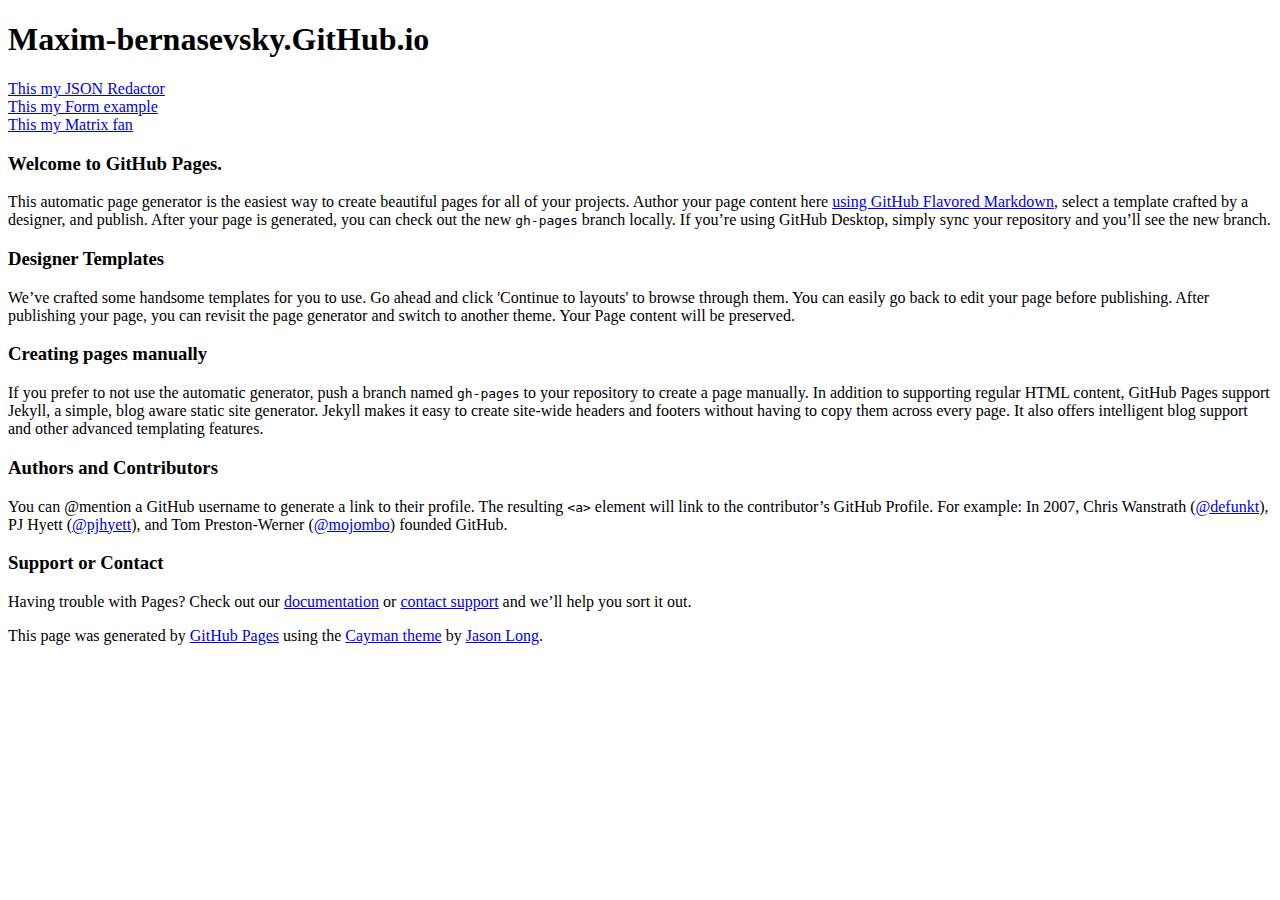
==== index.html @ 0cbd6aea "update" ====
<!DOCTYPE html>
<html lang="en-us">
  <head>
    <meta charset="UTF-8">
    <title>Maxim-bernasevsky.GitHub.io by Maxim-Bernasevsky</title>
    <meta name="viewport" content="width=device-width, initial-scale=1">
    <link rel="stylesheet" type="text/css" href="stylesheets/normalize.css" media="screen">
    <link href='https://fonts.googleapis.com/css?family=Open+Sans:400,700' rel='stylesheet' type='text/css'>
    <link rel="stylesheet" type="text/css" href="stylesheets/stylesheet.css" media="screen">
    <link rel="stylesheet" type="text/css" href="stylesheets/github-light.css" media="screen">
  </head>
  <body>
    <section class="page-header">
      <h1 class="project-name">Maxim-bernasevsky.GitHub.io</h1>
      <h2 class="project-tagline"></h2>
    </section>


    <a href="http://9166255891.myjino.ru/_pro/test/" >This my JSON Redactor</a> <br>
    <a href="http://9166255891.myjino.ru/_pro/form/" >This my Form example</a> <br>
    <a href="http://9166255891.myjino.ru/_pro/matrix/" >This my Matrix fan</a> <br>


    <section class="main-content">
      <h3>
<a id="welcome-to-github-pages" class="anchor" href="#welcome-to-github-pages" aria-hidden="true"><span aria-hidden="true" class="octicon octicon-link"></span></a>Welcome to GitHub Pages.</h3>

<p>This automatic page generator is the easiest way to create beautiful pages for all of your projects. Author your page content here <a href="https://guides.github.com/features/mastering-markdown/">using GitHub Flavored Markdown</a>, select a template crafted by a designer, and publish. After your page is generated, you can check out the new <code>gh-pages</code> branch locally. If you’re using GitHub Desktop, simply sync your repository and you’ll see the new branch.</p>

<h3>
<a id="designer-templates" class="anchor" href="#designer-templates" aria-hidden="true"><span aria-hidden="true" class="octicon octicon-link"></span></a>Designer Templates</h3>

<p>We’ve crafted some handsome templates for you to use. Go ahead and click 'Continue to layouts' to browse through them. You can easily go back to edit your page before publishing. After publishing your page, you can revisit the page generator and switch to another theme. Your Page content will be preserved.</p>

<h3>
<a id="creating-pages-manually" class="anchor" href="#creating-pages-manually" aria-hidden="true"><span aria-hidden="true" class="octicon octicon-link"></span></a>Creating pages manually</h3>

<p>If you prefer to not use the automatic generator, push a branch named <code>gh-pages</code> to your repository to create a page manually. In addition to supporting regular HTML content, GitHub Pages support Jekyll, a simple, blog aware static site generator. Jekyll makes it easy to create site-wide headers and footers without having to copy them across every page. It also offers intelligent blog support and other advanced templating features.</p>

<h3>
<a id="authors-and-contributors" class="anchor" href="#authors-and-contributors" aria-hidden="true"><span aria-hidden="true" class="octicon octicon-link"></span></a>Authors and Contributors</h3>

<p>You can @mention a GitHub username to generate a link to their profile. The resulting <code>&lt;a&gt;</code> element will link to the contributor’s GitHub Profile. For example: In 2007, Chris Wanstrath (<a href="https://github.com/defunkt" class="user-mention">@defunkt</a>), PJ Hyett (<a href="https://github.com/pjhyett" class="user-mention">@pjhyett</a>), and Tom Preston-Werner (<a href="https://github.com/mojombo" class="user-mention">@mojombo</a>) founded GitHub.</p>

<h3>
<a id="support-or-contact" class="anchor" href="#support-or-contact" aria-hidden="true"><span aria-hidden="true" class="octicon octicon-link"></span></a>Support or Contact</h3>

<p>Having trouble with Pages? Check out our <a href="https://help.github.com/pages">documentation</a> or <a href="https://github.com/contact">contact support</a> and we’ll help you sort it out.</p>

      <footer class="site-footer">

        <span class="site-footer-credits">This page was generated by <a href="https://pages.github.com">GitHub Pages</a> using the <a href="https://github.com/jasonlong/cayman-theme">Cayman theme</a> by <a href="https://twitter.com/jasonlong">Jason Long</a>.</span>
      </footer>

    </section>


  </body>
</html>
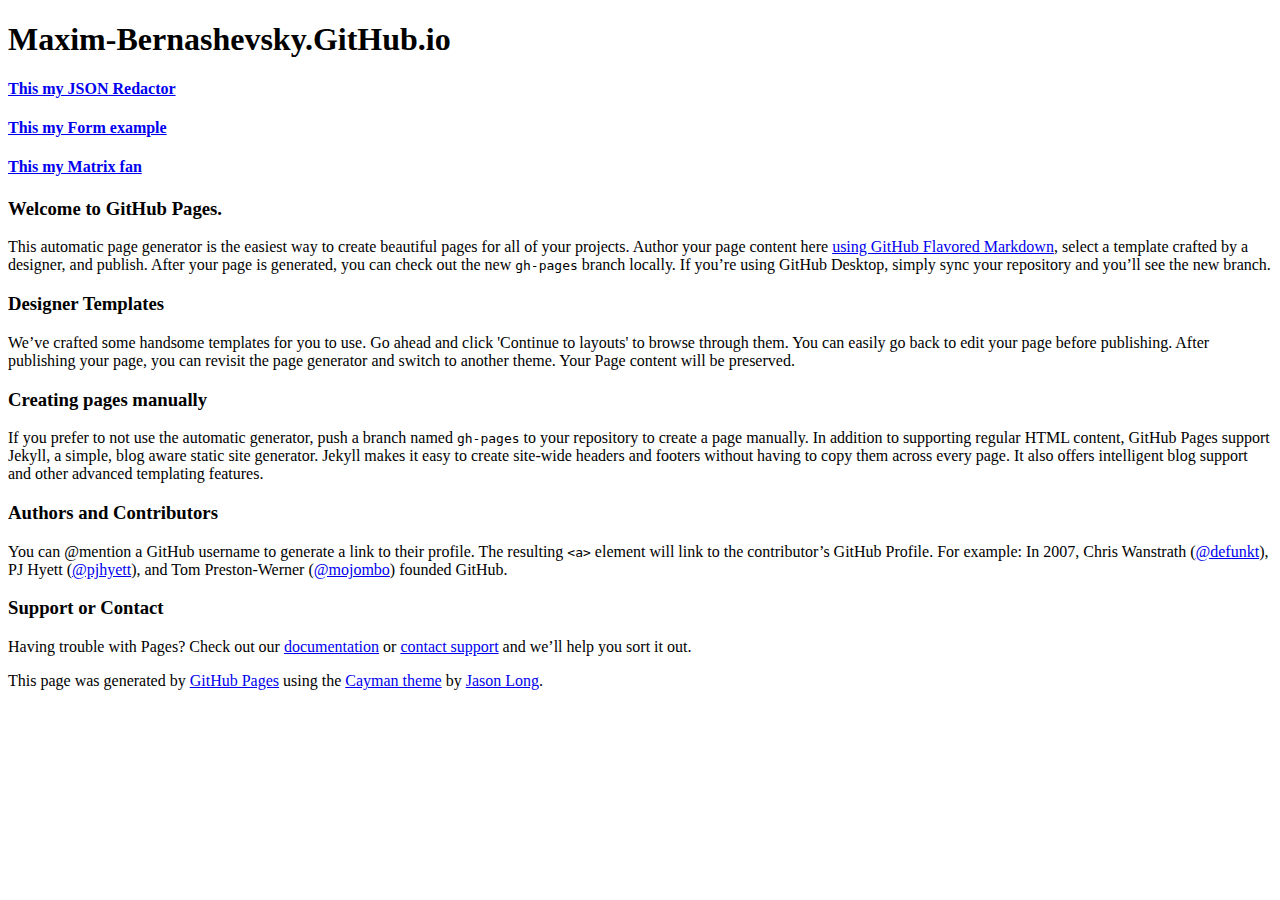
==== commit 118547c2: "update" ====
--- a/index.html
+++ b/index.html
@@ -11,19 +11,19 @@
   </head>
   <body>
     <section class="page-header">
-      <h1 class="project-name">Maxim-bernasevsky.GitHub.io</h1>
+      <h1 class="project-name">Maxim-Bernashevsky.GitHub.io</h1>
       <h2 class="project-tagline"></h2>
     </section>
 
 
-    <a href="http://9166255891.myjino.ru/_pro/test/" >This my JSON Redactor</a> <br>
-    <a href="http://9166255891.myjino.ru/_pro/form/" >This my Form example</a> <br>
-    <a href="http://9166255891.myjino.ru/_pro/matrix/" >This my Matrix fan</a> <br>
 
 
     <section class="main-content">
-      <h3>
-<a id="welcome-to-github-pages" class="anchor" href="#welcome-to-github-pages" aria-hidden="true"><span aria-hidden="true" class="octicon octicon-link"></span></a>Welcome to GitHub Pages.</h3>
+    <h4><a class="anchor" href="http://9166255891.myjino.ru/_pro/json/" >This my JSON Redactor</a> <br></h4>
+    <h4><a class="anchor" href="http://9166255891.myjino.ru/_pro/form/" >This my Form example</a> <br></h4>
+    <h4><a class="anchor" href="http://9166255891.myjino.ru/_pro/matrix/" >This my Matrix fan</a> <br></h4>
+
+    <h3><a id="welcome-to-github-pages" class="anchor" href="#welcome-to-github-pages" aria-hidden="true"><span aria-hidden="true" class="octicon octicon-link"></span></a>Welcome to GitHub Pages.</h3>
 
 <p>This automatic page generator is the easiest way to create beautiful pages for all of your projects. Author your page content here <a href="https://guides.github.com/features/mastering-markdown/">using GitHub Flavored Markdown</a>, select a template crafted by a designer, and publish. After your page is generated, you can check out the new <code>gh-pages</code> branch locally. If you’re using GitHub Desktop, simply sync your repository and you’ll see the new branch.</p>
 
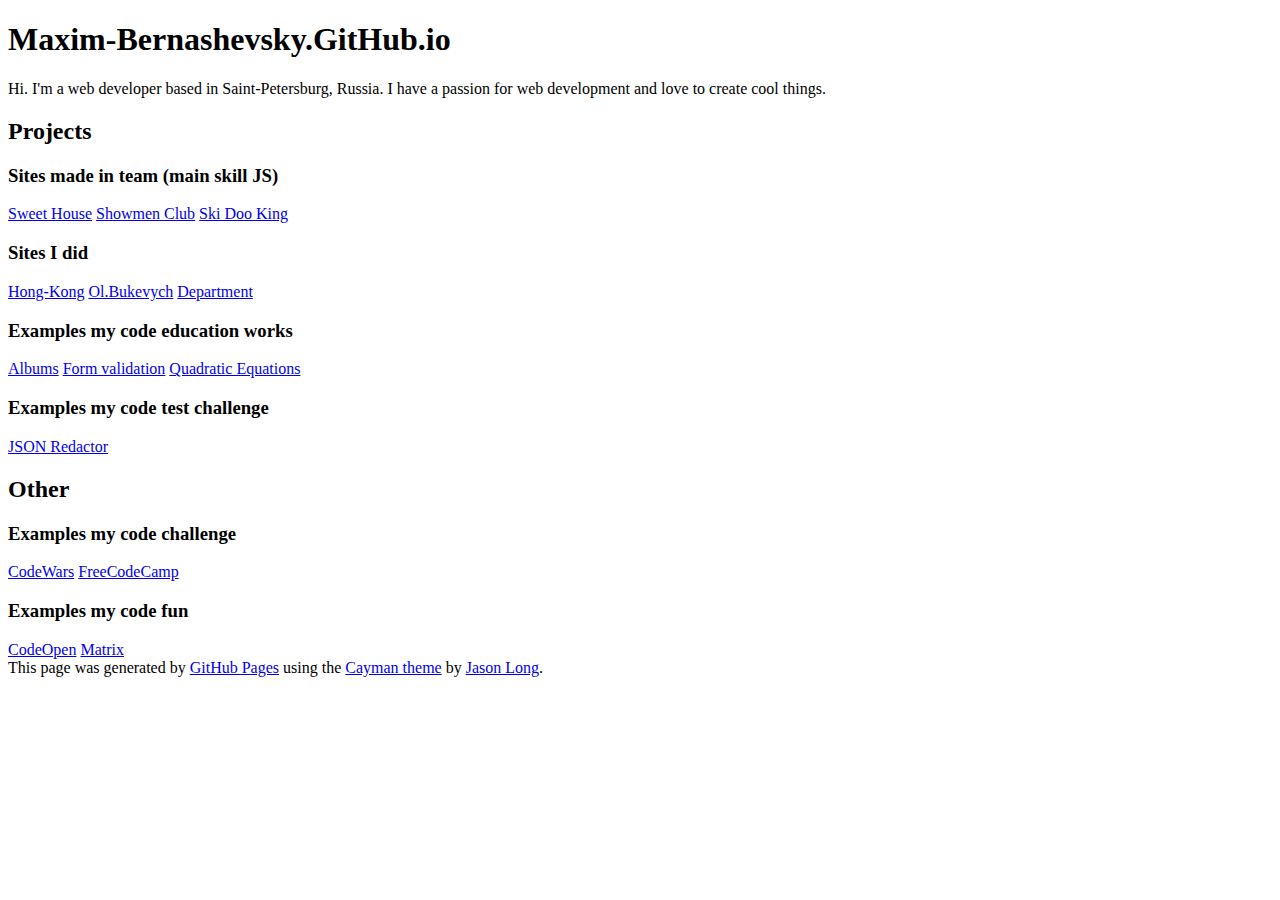
==== commit 86895f6c: "123" ====
--- a/index.html
+++ b/index.html
@@ -1,59 +1,79 @@
 <!DOCTYPE html>
 <html lang="en-us">
-  <head>
-    <meta charset="UTF-8">
-    <title>Maxim-bernasevsky.GitHub.io by Maxim-Bernasevsky</title>
-    <meta name="viewport" content="width=device-width, initial-scale=1">
-    <link rel="stylesheet" type="text/css" href="stylesheets/normalize.css" media="screen">
-    <link href='https://fonts.googleapis.com/css?family=Open+Sans:400,700' rel='stylesheet' type='text/css'>
-    <link rel="stylesheet" type="text/css" href="stylesheets/stylesheet.css" media="screen">
-    <link rel="stylesheet" type="text/css" href="stylesheets/github-light.css" media="screen">
-  </head>
-  <body>
-    <section class="page-header">
-      <h1 class="project-name">Maxim-Bernashevsky.GitHub.io</h1>
-      <h2 class="project-tagline"></h2>
-    </section>
+	<head>
+		<meta charset="UTF-8">
+		<title>Maxim-Bernashevsky.GitHub.io by Maxim-Bernashevsky</title>
+		<meta name="viewport" content="width=device-width, initial-scale=1">
+		<link rel="stylesheet" type="text/css" href="stylesheets/normalize.css" media="screen">
+		<link href='https://fonts.googleapis.com/css?family=Open+Sans:400,700' rel='stylesheet' type='text/css'>
+		<link rel="stylesheet" type="text/css" href="stylesheets/stylesheet.css" media="screen">
+		<link rel="stylesheet" type="text/css" href="stylesheets/github-light.css" media="screen">
+		<link rel="stylesheet" type="text/css" href="style.css" media="screen">
+
+	</head>
+	<body>
+	<!-- Yandex.Metrika counter --> <script type="text/javascript"> (function (d, w, c) { (w[c] = w[c] || []).push(function() { try { w.yaCounter41615139 = new Ya.Metrika({ id:41615139, clickmap:true, trackLinks:true, accurateTrackBounce:true, webvisor:true }); } catch(e) { } }); var n = d.getElementsByTagName("script")[0], s = d.createElement("script"), f = function () { n.parentNode.insertBefore(s, n); }; s.type = "text/javascript"; s.async = true; s.src = "https://mc.yandex.ru/metrika/watch.js"; if (w.opera == "[object Opera]") { d.addEventListener("DOMContentLoaded", f, false); } else { f(); } })(document, window, "yandex_metrika_callbacks"); </script> <noscript><div><img src="https://mc.yandex.ru/watch/41615139" style="position:absolute; left:-9999px;" alt="" /></div></noscript> <!-- /Yandex.Metrika counter -->
+
+
+		<section class="page-header">
+			<h1 class="project-name">Maxim-Bernashevsky.GitHub.io</h1>
+			<p>	Hi. I'm a web developer based in Saint-Petersburg, Russia. I have a passion for web development and love to create cool things.</p>
+			<h2 class="project-tagline"></h2>
+		</section>
 
 
 
 
-    <section class="main-content">
-    <h4><a class="anchor" href="http://9166255891.myjino.ru/_pro/json/" >This my JSON Redactor</a> <br></h4>
-    <h4><a class="anchor" href="http://9166255891.myjino.ru/_pro/form/" >This my Form example</a> <br></h4>
-    <h4><a class="anchor" href="http://9166255891.myjino.ru/_pro/matrix/" >This my Matrix fan</a> <br></h4>
-
-    <h3><a id="welcome-to-github-pages" class="anchor" href="#welcome-to-github-pages" aria-hidden="true"><span aria-hidden="true" class="octicon octicon-link"></span></a>Welcome to GitHub Pages.</h3>
-
-<p>This automatic page generator is the easiest way to create beautiful pages for all of your projects. Author your page content here <a href="https://guides.github.com/features/mastering-markdown/">using GitHub Flavored Markdown</a>, select a template crafted by a designer, and publish. After your page is generated, you can check out the new <code>gh-pages</code> branch locally. If you’re using GitHub Desktop, simply sync your repository and you’ll see the new branch.</p>
-
-<h3>
-<a id="designer-templates" class="anchor" href="#designer-templates" aria-hidden="true"><span aria-hidden="true" class="octicon octicon-link"></span></a>Designer Templates</h3>
-
-<p>We’ve crafted some handsome templates for you to use. Go ahead and click 'Continue to layouts' to browse through them. You can easily go back to edit your page before publishing. After publishing your page, you can revisit the page generator and switch to another theme. Your Page content will be preserved.</p>
-
-<h3>
-<a id="creating-pages-manually" class="anchor" href="#creating-pages-manually" aria-hidden="true"><span aria-hidden="true" class="octicon octicon-link"></span></a>Creating pages manually</h3>
-
-<p>If you prefer to not use the automatic generator, push a branch named <code>gh-pages</code> to your repository to create a page manually. In addition to supporting regular HTML content, GitHub Pages support Jekyll, a simple, blog aware static site generator. Jekyll makes it easy to create site-wide headers and footers without having to copy them across every page. It also offers intelligent blog support and other advanced templating features.</p>
-
-<h3>
-<a id="authors-and-contributors" class="anchor" href="#authors-and-contributors" aria-hidden="true"><span aria-hidden="true" class="octicon octicon-link"></span></a>Authors and Contributors</h3>
-
-<p>You can @mention a GitHub username to generate a link to their profile. The resulting <code>&lt;a&gt;</code> element will link to the contributor’s GitHub Profile. For example: In 2007, Chris Wanstrath (<a href="https://github.com/defunkt" class="user-mention">@defunkt</a>), PJ Hyett (<a href="https://github.com/pjhyett" class="user-mention">@pjhyett</a>), and Tom Preston-Werner (<a href="https://github.com/mojombo" class="user-mention">@mojombo</a>) founded GitHub.</p>
-
-<h3>
-<a id="support-or-contact" class="anchor" href="#support-or-contact" aria-hidden="true"><span aria-hidden="true" class="octicon octicon-link"></span></a>Support or Contact</h3>
-
-<p>Having trouble with Pages? Check out our <a href="https://help.github.com/pages">documentation</a> or <a href="https://github.com/contact">contact support</a> and we’ll help you sort it out.</p>
-
-      <footer class="site-footer">
-
-        <span class="site-footer-credits">This page was generated by <a href="https://pages.github.com">GitHub Pages</a> using the <a href="https://github.com/jasonlong/cayman-theme">Cayman theme</a> by <a href="https://twitter.com/jasonlong">Jason Long</a>.</span>
-      </footer>
-
-    </section>
+		<section class="main-content">
 
 
-  </body>
+		<div id="links">
+
+		<h2>Projects</h2>
+			<h3>Sites made in team (main skill JS)</h3>
+				<a class="anchor" href="http://sweethouse.1two3.work/" target="_blank">Sweet House</a>
+				<a class="anchor" href="http://showmenclub.ru/" target="_blank">Showmen Club</a>
+				<a class="anchor" href="http://skidooking-hibiny.ru/" target="_blank">Ski Doo King</a>
+
+			<h3>Sites I did</h3>
+				<a class="anchor" href="http://9166255891.myjino.ru/_pro/HongKong/" target="_blank">Hong-Kong</a>
+				<a class="anchor" href="http://9166255891.myjino.ru" target="_blank">Ol.Bukevych</a>
+				<a class="anchor" href="http://9166255891.myjino.ru/_pro/Department/" target="_blank">Department</a>
+
+			<h3>Examples my code education works</h3>
+				<a class="anchor" href="http://9166255891.myjino.ru/_pro/albums/" target="_blank">Albums</a>
+				<a class="anchor" href="http://9166255891.myjino.ru/_pro/form/" target="_blank">Form validation</a>
+				<a class="anchor" href="http://9166255891.myjino.ru/_pro/x2/" target="_blank">Quadratic Equations</a>
+
+
+			<h3>Examples my code test challenge</h3>
+				<a class="anchor" href="http://9166255891.myjino.ru/_pro/json/" target="_blank">JSON Redactor</a>
+
+
+		<h2>Other</h2>
+			<h3>Examples my code challenge</h3>
+				<a href="https://www.codewars.com/users/Maxim-Bernashevsky" target="_blank">CodeWars</a>
+				<a href="https://www.freecodecamp.com/maxim-bernasevsky" target="_blank">FreeCodeCamp</a>
+
+			<h3>Examples my code fun</h3>
+				<a href="http://codepen.io/Favorit001/" target="_blank">CodeOpen</a>
+				<a class="anchor" href="http://9166255891.myjino.ru/_pro/matrix/"  target="_blank">Matrix</a>
+
+
+
+
+
+		</div>
+
+
+
+			<footer class="site-footer">
+
+				<span class="site-footer-credits">This page was generated by <a href="https://pages.github.com">GitHub Pages</a> using the <a href="https://github.com/jasonlong/cayman-theme">Cayman theme</a> by <a href="https://twitter.com/jasonlong">Jason Long</a>.</span>
+			</footer>
+
+		</section>
+
+
+	</body>
 </html>
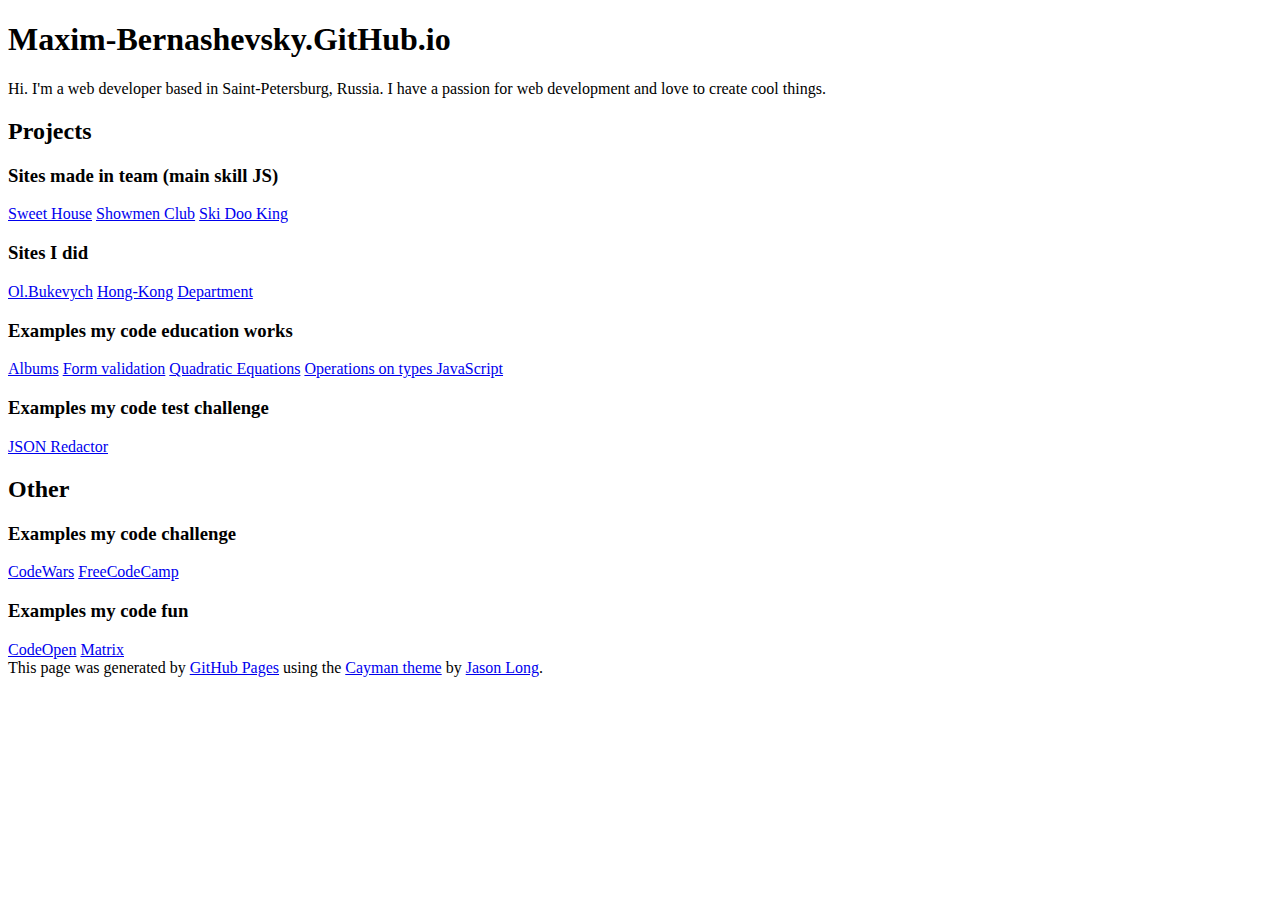
==== commit 90d7d8eb: "040317" ====
--- a/index.html
+++ b/index.html
@@ -31,29 +31,30 @@
 
 		<h2>Projects</h2>
 			<h3>Sites made in team (main skill JS)</h3>
-				<a class="anchor" href="http://sweethouse.1two3.work/" target="_blank">Sweet House</a>
+				<a class="anchor" href="http://swhouse.pro/" target="_blank">Sweet House</a>
 				<a class="anchor" href="http://showmenclub.ru/" target="_blank">Showmen Club</a>
 				<a class="anchor" href="http://skidooking-hibiny.ru/" target="_blank">Ski Doo King</a>
 
 			<h3>Sites I did</h3>
-				<a class="anchor" href="http://9166255891.myjino.ru/_pro/HongKong/" target="_blank">Hong-Kong</a>
-				<a class="anchor" href="http://9166255891.myjino.ru" target="_blank">Ol.Bukevych</a>
-				<a class="anchor" href="http://9166255891.myjino.ru/_pro/Department/" target="_blank">Department</a>
+				<a class="anchor" href="http://bukevych.com/" target="_blank">Ol.Bukevych</a>
+				<a class="anchor" href="http://s48599.smrtp.ru/_pro/HongKong/" target="_blank">Hong-Kong</a>
+				<a class="anchor" href="http://s48599.smrtp.ru/_pro/Department/" target="_blank">Department</a>
 
 			<h3>Examples my code education works</h3>
-				<a class="anchor" href="http://9166255891.myjino.ru/_pro/albums/" target="_blank">Albums</a>
-				<a class="anchor" href="http://9166255891.myjino.ru/_pro/form/" target="_blank">Form validation</a>
-				<a class="anchor" href="http://9166255891.myjino.ru/_pro/x2/" target="_blank">Quadratic Equations</a>
+				<a class="anchor" href="http://s48599.smrtp.ru/_pro/albums/" target="_blank">Albums</a>
+				<a class="anchor" href="http://s48599.smrtp.ru/_pro/form/" target="_blank">Form validation</a>
+				<a class="anchor" href="http://s48599.smrtp.ru/_pro/x2/" target="_blank">Quadratic Equations</a>
+				<a class="anchor" href="http://s48599.smrtp.ru/_pro/operationsJS/" target="_blank">Operations on types JavaScript</a>
 
 
 			<h3>Examples my code test challenge</h3>
-				<a class="anchor" href="http://9166255891.myjino.ru/_pro/json/" target="_blank">JSON Redactor</a>
+				<a class="anchor" href="http://s48599.smrtp.ru/_pro/json/" target="_blank">JSON Redactor</a>
 
 
 		<h2>Other</h2>
 			<h3>Examples my code challenge</h3>
 				<a href="https://www.codewars.com/users/Maxim-Bernashevsky" target="_blank">CodeWars</a>
-				<a href="https://www.freecodecamp.com/maxim-bernasevsky" target="_blank">FreeCodeCamp</a>
+				<a href="https://www.freecodecamp.com/maxim-bernashevsky" target="_blank">FreeCodeCamp</a>
 
 			<h3>Examples my code fun</h3>
 				<a href="http://codepen.io/Favorit001/" target="_blank">CodeOpen</a>
@@ -68,7 +69,6 @@
 
 
 			<footer class="site-footer">
-
 				<span class="site-footer-credits">This page was generated by <a href="https://pages.github.com">GitHub Pages</a> using the <a href="https://github.com/jasonlong/cayman-theme">Cayman theme</a> by <a href="https://twitter.com/jasonlong">Jason Long</a>.</span>
 			</footer>
 
